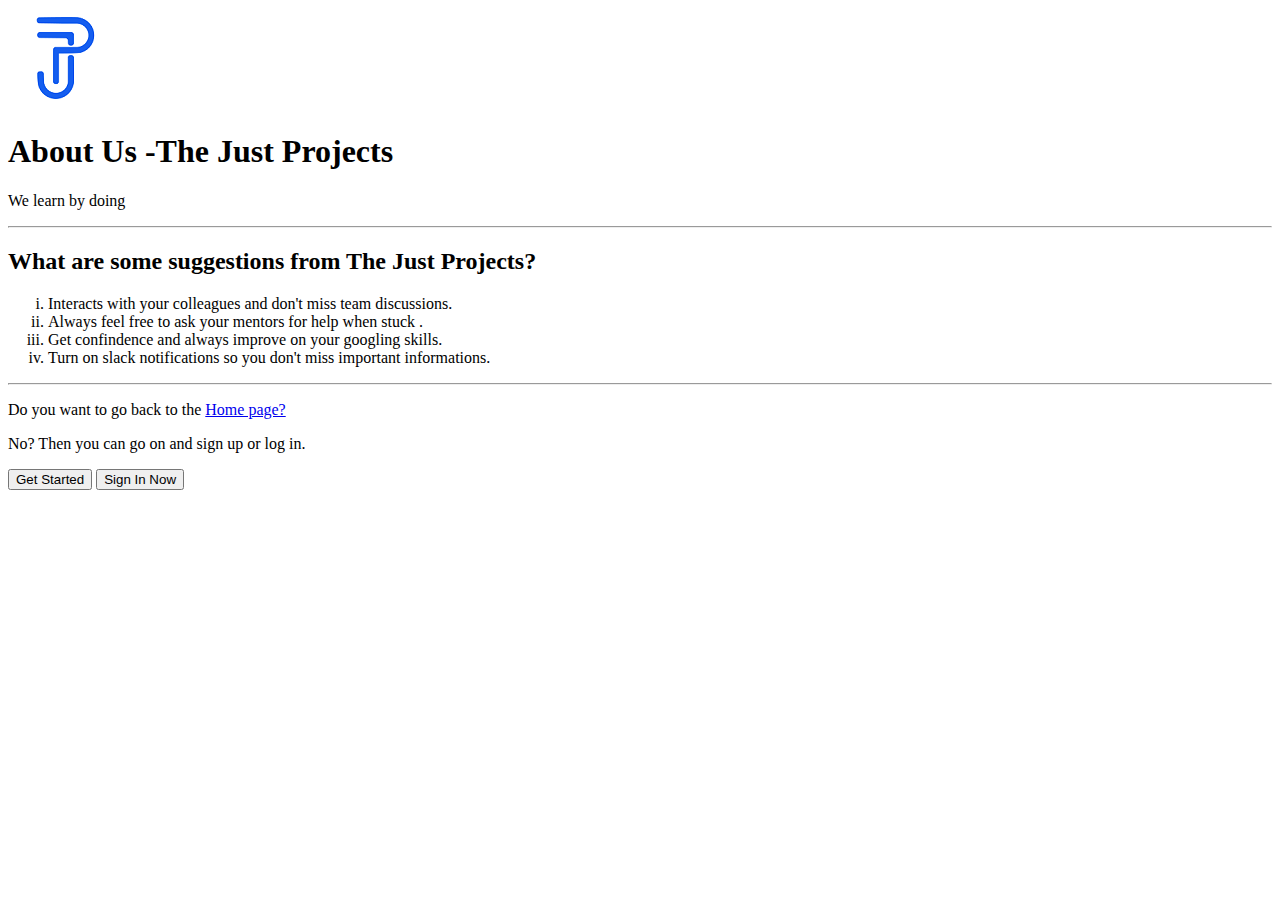
==== about.html @ d8568ca2 "first commit" ====
<!DOCTYPE html>
<html lang="en">
<head>
    <meta charset="UTF-8">
    <meta http-equiv="X-UA-Compatible" content="IE=edge">
    <meta name="viewport" content="width=device-width, initial-scale=1.0">
    <title>Document</title>
</head>
<body>
     <div>
    <img src="/images/tjp.png" alt="logo">
    <h1>About Us -The Just Projects</h1>
    <p>We learn by doing</p>
    <hr>
    <h2>What are some suggestions from The Just Projects?</h2>
    <ol type="i">
        <li>Interacts with your colleagues and don't miss team discussions.</li>
        <li>Always feel free to ask your mentors for help when stuck .</li>
        <li>Get confindence and always improve on your googling skills.</li>
        <li>Turn on slack notifications so you don't miss important informations.</li>
    </ol>
    <hr>
    <p>Do you want to go back to the <a href="home.html">Home page?</a></p>
    <p>No? Then you can go on and sign up or log in.</p>
    <button>Get Started</button>
    <button>Sign In Now</button>
</div> 
</body>
</html>
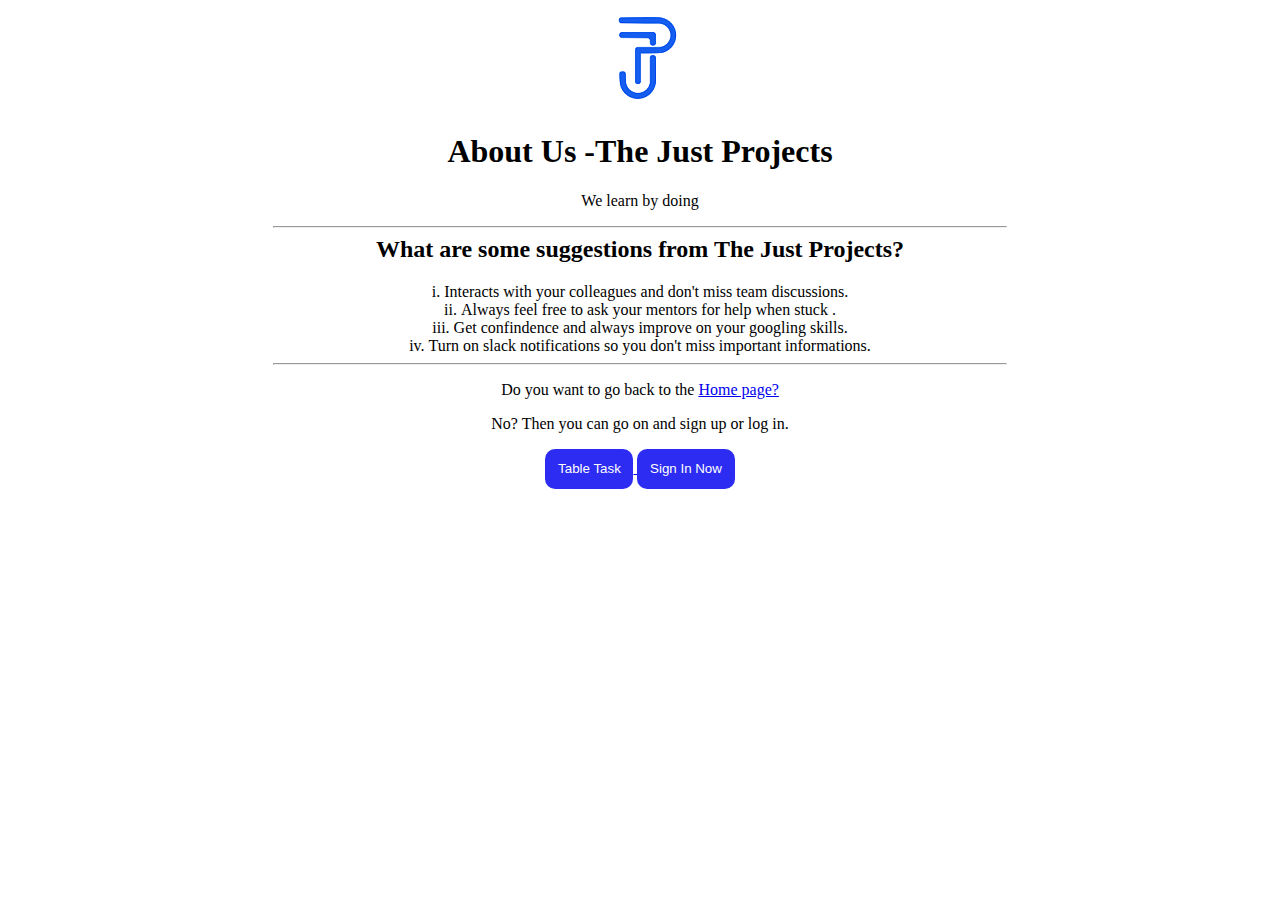
==== commit 9ed33493: "i added a table and style" ====
--- a/about.html
+++ b/about.html
@@ -4,26 +4,28 @@
     <meta charset="UTF-8">
     <meta http-equiv="X-UA-Compatible" content="IE=edge">
     <meta name="viewport" content="width=device-width, initial-scale=1.0">
-    <title>Document</title>
-</head>
+    <title>About us</title>
+      <link rel="stylesheet" href="aboutstyle.css">
+  </head>
 <body>
      <div>
-    <img src="/images/tjp.png" alt="logo">
-    <h1>About Us -The Just Projects</h1>
+     <div class="img_div"><img src="images/tjp.png" alt="logo"> </div>
+   <h1>About Us -The Just Projects</h1> 
     <p>We learn by doing</p>
     <hr>
     <h2>What are some suggestions from The Just Projects?</h2>
-    <ol type="i">
-        <li>Interacts with your colleagues and don't miss team discussions.</li>
+  <div class="centered-list"><ol type="i"> 
+       <li>Interacts with your colleagues and don't miss team discussions.</li>
         <li>Always feel free to ask your mentors for help when stuck .</li>
         <li>Get confindence and always improve on your googling skills.</li>
-        <li>Turn on slack notifications so you don't miss important informations.</li>
-    </ol>
+        <li>Turn on slack notifications so you don't miss important informations.</li> 
+    </ol> </div>
     <hr>
-    <p>Do you want to go back to the <a href="home.html">Home page?</a></p>
+    <p>Do you want to go back to the <a href="index.html">Home page?</a></p>
     <p>No? Then you can go on and sign up or log in.</p>
-    <button>Get Started</button>
-    <button>Sign In Now</button>
+    <div class="button_div">
+    <a href="table.html"><button>Table Task</button> </a>
+    <button>Sign In Now</button> </div>
 </div> 
 </body>
 </html>--- a/aboutstyle.css
+++ b/aboutstyle.css
@@ -0,0 +1,48 @@
+p{
+    text-align: center;
+}
+
+h1{
+    text-align: center;
+}
+
+h2{
+    text-align: center;
+    margin-top: 0; 
+}
+
+.img_div{
+    text-align: center;
+}
+
+    .button_div{
+        text-align: center;
+    }
+
+<body {
+    image-rendering: auto;
+   }
+
+hr {
+margin-right: 21%;
+margin-left: 21%;
+}
+
+ol {
+    text-align: center;
+    list-style-position: inside;
+    padding-left: 0;
+    margin: 0 auto;
+    }
+    
+button {
+    background-color: rgb(44, 44, 243);
+    color: white;
+    border: none;
+    border-radius:  10px;
+    padding: 1%;
+    cursor: pointer;
+}
+
+<button class="table-task-button">Get Started</button>
+<button class="sign-in-now-button">Sign In Now</button>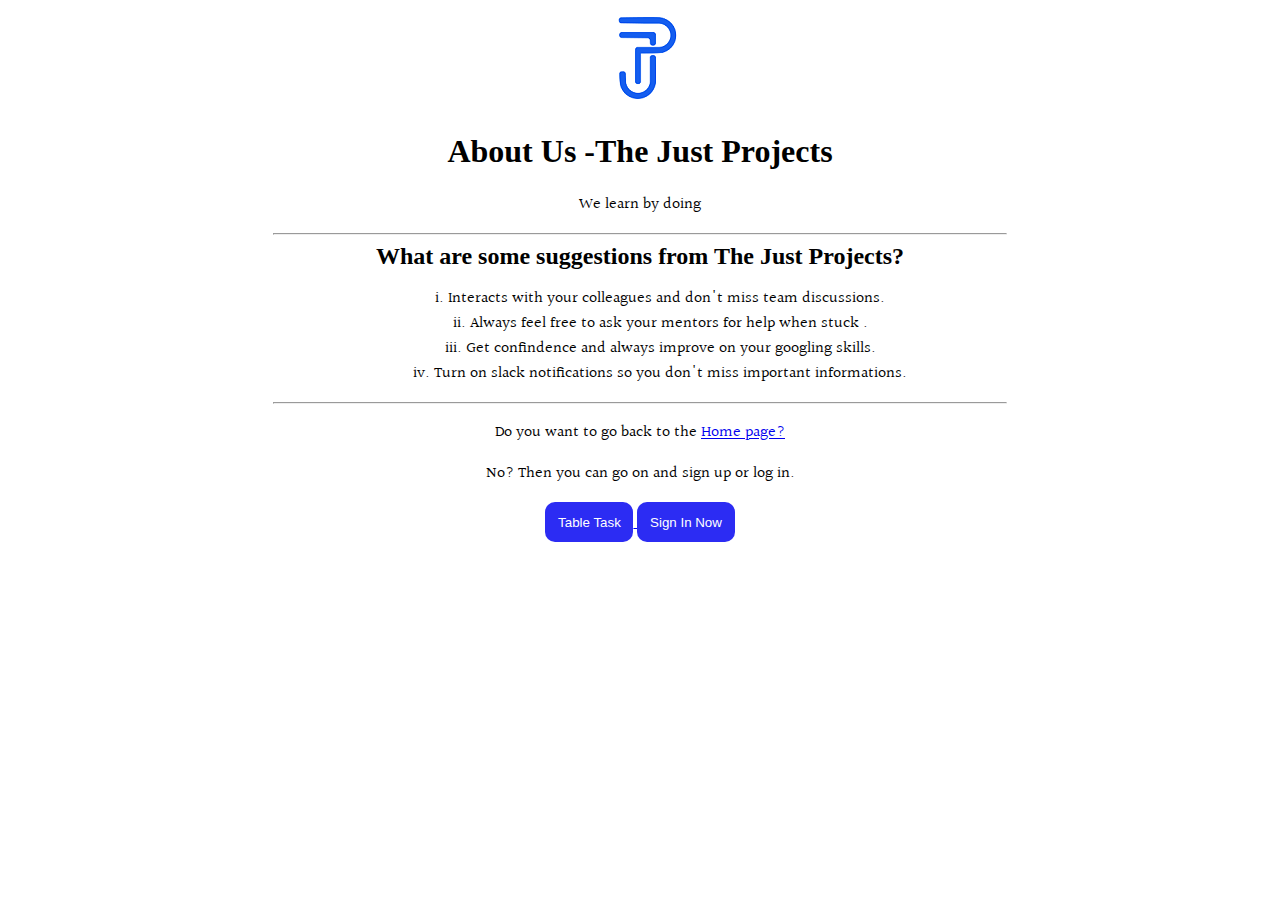
==== commit bdee3dc2: "all updated" ====
--- a/about.html
+++ b/about.html
@@ -5,10 +5,12 @@
     <meta http-equiv="X-UA-Compatible" content="IE=edge">
     <meta name="viewport" content="width=device-width, initial-scale=1.0">
     <title>About us</title>
-      <link rel="stylesheet" href="aboutstyle.css">
+    <link rel="preconnect" href="https://fonts.googleapis.com">
+    <link rel="preconnect" href="https://fonts.gstatic.com" crossorigin>
+    <link href="https://fonts.googleapis.com/css2?family=Alegreya:ital@1&family=Halant:wght@400;500&family=Manrope:wght@300&family=Roboto+Mono:ital,wght@1,300&display=swap" rel="stylesheet">
+    <link rel="stylesheet" href="aboutstyle.css">
   </head>
 <body>
-     <div>
      <div class="img_div"><img src="images/tjp.png" alt="logo"> </div>
    <h1>About Us -The Just Projects</h1> 
     <p>We learn by doing</p>
@@ -26,6 +28,6 @@
     <div class="button_div">
     <a href="table.html"><button>Table Task</button> </a>
     <button>Sign In Now</button> </div>
-</div> 
+</div>
 </body>
 </html>--- a/aboutstyle.css
+++ b/aboutstyle.css
@@ -1,5 +1,6 @@
 p{
     text-align: center;
+    font-family: 'Halant', serif;
 }
 
 h1{
@@ -8,7 +9,7 @@
 
 h2{
     text-align: center;
-    margin-top: 0; 
+    margin: 0;
 }
 
 .img_div{
@@ -21,20 +22,21 @@
 
 <body {
     image-rendering: auto;
-   }
+    }
 
-hr {
-margin-right: 21%;
-margin-left: 21%;
-}
-
-ol {
+.centered-list {
     text-align: center;
     list-style-position: inside;
     padding-left: 0;
-    margin: 0 auto;
+    font-family: 'Halant', serif;
+  }
+
+  
+hr {
+    margin-right: 21%;
+    margin-left: 21%;
     }
-    
+
 button {
     background-color: rgb(44, 44, 243);
     color: white;
@@ -44,5 +46,5 @@
     cursor: pointer;
 }
 
-<button class="table-task-button">Get Started</button>
-<button class="sign-in-now-button">Sign In Now</button>+<button class="Table Task">Get Started</button>
+<button class="sign-in-now">Sign In Now</button>